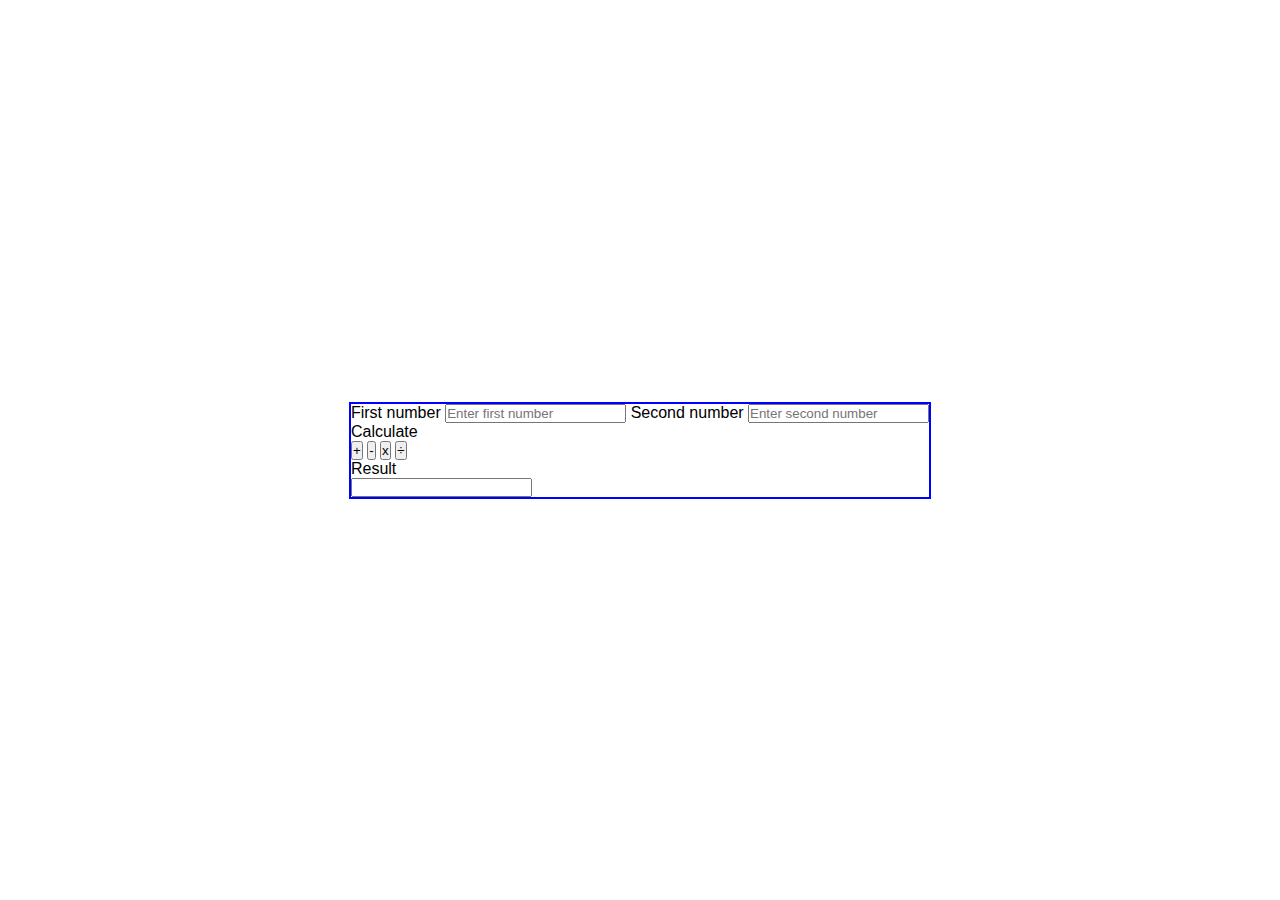
==== class 7(b)/calculator/index.html @ be4253a4 "implemented array" ====
<!DOCTYPE html>
<html lang="en">

<head>
    <meta charset="UTF-8">
    <meta http-equiv="X-UA-Compatible" content="IE=edge">
    <meta name="viewport" content="width=device-width, initial-scale=1.0">
    <link rel="stylesheet" href="style.css">
    <title>Calculator</title>
</head>

<body>
    <div class="main-container">
        <div class="container" style="border: 2px solid blue;">
            <span>First number</sapn>
                <input type="number" placeholder="Enter first number" id="firstNumb">
                <span>Second number</sapn>
                    <input type="number" placeholder="Enter second number" id="secondNumb">
                    <p>Calculate</p>
                    <button onclick="addNumbers()">+</button>
                    <button onclick="subtractNumbers()">-</button>
                    <button onclick="multiplyNumbers()">x</button>
                    <button onclick="divideNumbers()">÷</button>
                    <p>Result</p>
                    <input type="number">
        </div>
    </div>
    <script src="app.js"></script>
</body>

</html>
---- class 7(b)/calculator/style.css ----
* {
    padding: 0;
    margin: 0;
  }
  
  body {
    width: 100vw;
    height: 100vh;
    display: flex;
    justify-content: center;
    align-items: center;
    font-family: sans-serif;
  }
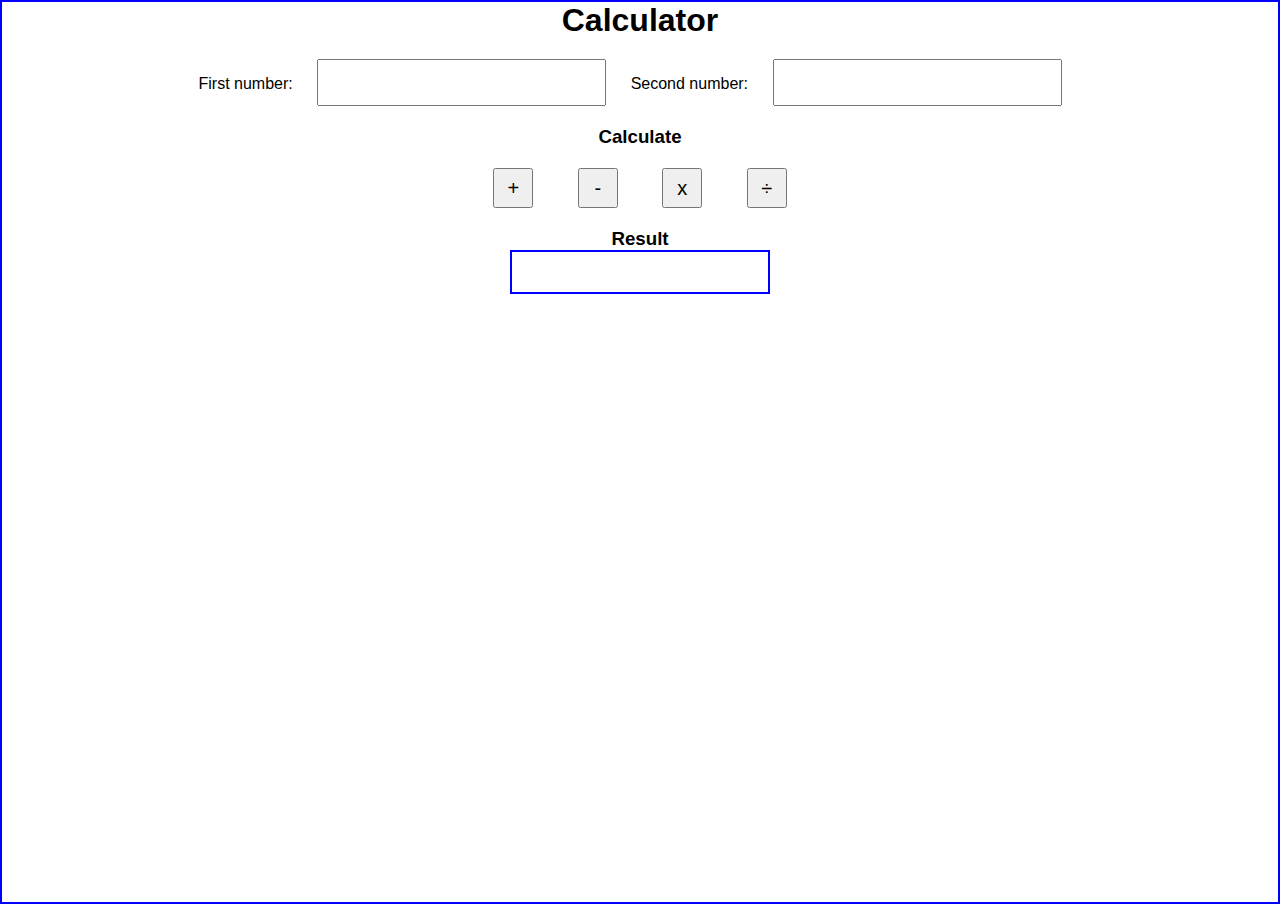
==== commit d1a69434: "changed the width of <div> element" ====
--- a/class 7(b)/calculator/index.html
+++ b/class 7(b)/calculator/index.html
@@ -11,18 +11,23 @@
 
 <body>
     <div class="main-container">
-        <div class="container" style="border: 2px solid blue;">
-            <span>First number</sapn>
-                <input type="number" placeholder="Enter first number" id="firstNumb">
-                <span>Second number</sapn>
-                    <input type="number" placeholder="Enter second number" id="secondNumb">
-                    <p>Calculate</p>
-                    <button onclick="addNumbers()">+</button>
-                    <button onclick="subtractNumbers()">-</button>
-                    <button onclick="multiplyNumbers()">x</button>
-                    <button onclick="divideNumbers()">÷</button>
-                    <p>Result</p>
-                    <input type="number">
+        <h1 class="heading">Calculator</h1>
+        <div class="container">
+            <div id="number-section">
+                <p>First number:</p>
+                <input type="number" id="firstNumber">
+                <p>Second number:</p>
+                <input type="number" id="secondNumber">
+            </div>
+            <h3 class="heading">Calculate</h3>
+            <div id="buttons">
+                <button onclick="addNumbers()">+</button>
+                <button onclick="subtractNumbers()">-</button>
+                <button onclick="multiplyNumbers()">x</button>
+                <button onclick="divideNumbers()">÷</button>
+            </div>
+            <h3 class="heading">Result</h3>
+            <div id="result"><span></span></div>
         </div>
     </div>
     <script src="app.js"></script>
--- a/class 7(b)/calculator/style.css
+++ b/class 7(b)/calculator/style.css
@@ -4,10 +4,42 @@
   }
   
   body {
-    width: 100vw;
     height: 100vh;
-    display: flex;
     justify-content: center;
-    align-items: center;
     font-family: sans-serif;
-  }+    border: 2px solid blue;
+  }
+  input{
+    margin: 20px;
+    padding: 10px;
+    font-size: 20px;
+  }
+  #buttons{
+      text-align: center;
+  }
+  #number-section{
+      text-align: center;
+  }
+  p{
+      display: inline;
+  }
+  .heading{
+      text-align: center;
+  }
+  button{
+    margin: 20px;
+    font-size: 20px;
+    text-align: center;
+    width: 40px;
+    height: 40px;
+  }
+  #result{
+      border: 2px solid blue;
+      height: 40px;
+      width: 20%;
+      margin: auto;
+    }
+    span{
+        margin: 0 40%;
+        font-size: 20px;
+    }